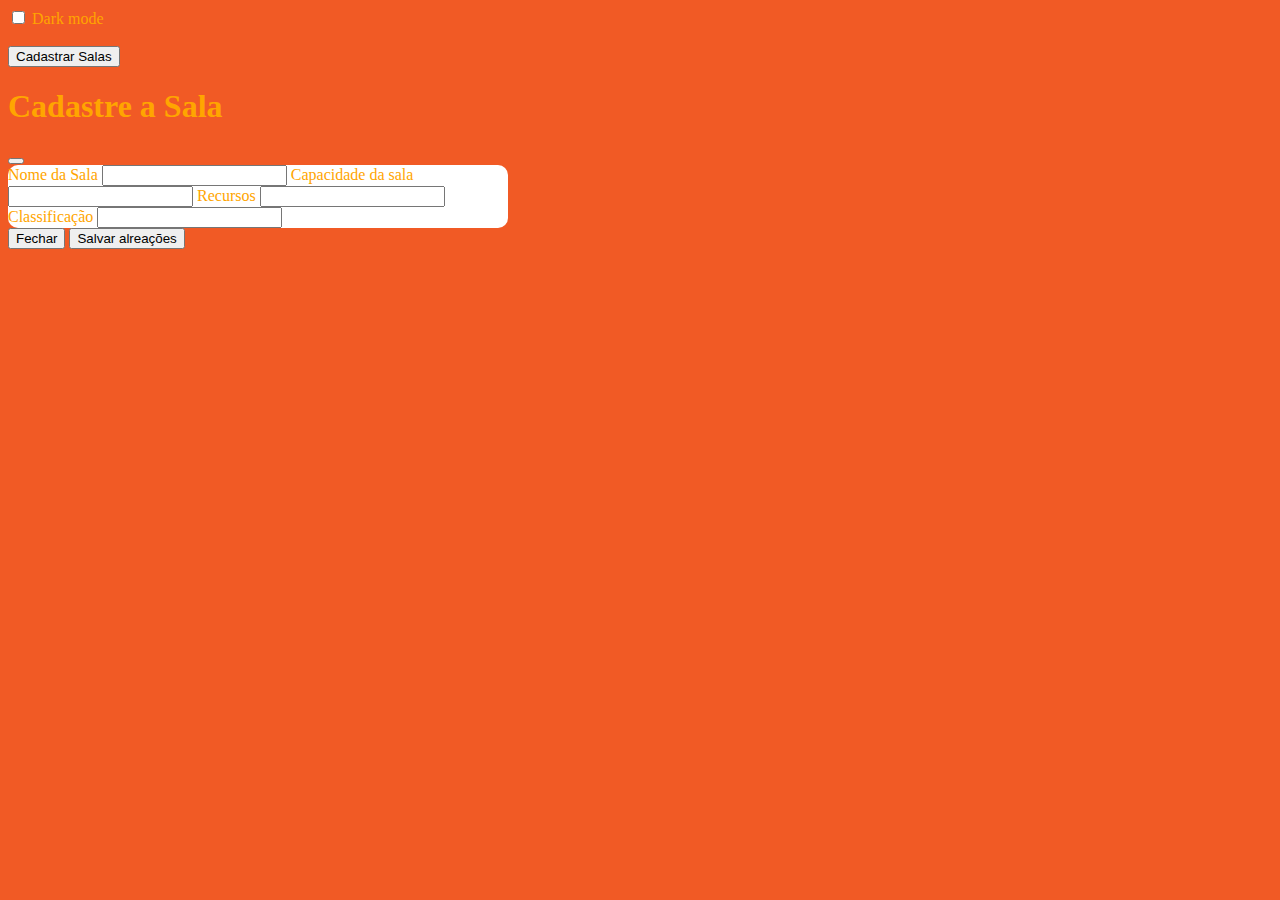
==== Cadastro Salas/index.html @ 45c8e560 "Modal ADD" ====
<!DOCTYPE html>
<html lang="en">
<head>
    <meta charset="UTF-8">
    <meta http-equiv="X-UA-Compatible" content="IE=edge">
    <meta name="viewport" content="width=device-width, initial-scale=1.0">
    <title>Cadastre</title>
    <link href="https://cdn.jsdelivr.net/npm/bootstrap@5.3.0-alpha3/dist/css/bootstrap.min.css" rel="stylesheet" integrity="sha384-KK94CHFLLe+nY2dmCWGMq91rCGa5gtU4mk92HdvYe+M/SXH301p5ILy+dN9+nJOZ" crossorigin="anonymous">
    <link rel="stylesheet" href="estilo.css">
</head>
<body  id="body" class="container">

    
      <input id="darkmode" onclick="ativarDarkmode()" type="checkbox" data-toggle="button">
      Dark mode
    <br>
    <br>
    <div class="row">

        <div class="">
            <!-- <img class="d-flex justify-content-end" src="diceres.png" alt=""> -->
        </div>
        <div class="column">
       
        </div>
    </div>

    <button  href="#cadastro" data-bs-toggle="modal" data-bs-target="#modalEditar" class="btn btn-primary btn-sm">Cadastrar Salas</button>
    <div class="modal fade" id="modalEditar" tabindex="-1" aria-labelledby="exampleModalLabel" aria-hidden="true">
        <div class="modal-dialog">
          <div class="modal-content">
            <div class="modal-header">
              <h1 class="modal-title fs-5 d-flex justify-content-center" id="form_titulo">Cadastre a Sala</h1>
              <button type="button" class="btn-close" data-bs-dismiss="modal" aria-label="Close"></button>
            </div>
            <div class="modal-body">
                <form action="" id="form_cadastro" class="p-4">
                    
                    <label class="form-label" for="nome">Nome da Sala</label>
                    <input class="form-control" id="input_nome" type="text" name="" id="imovel">
        
                    <label class="form-label" for="capacidade">Capacidade da sala</label>
                    <input class="form-control" id="input_capacidade" type="number" name="" id="gasto">
        
                    <label class="form-label" for="recursos">Recursos</label>
                    <input class="form-control" id="input_recursos" type="number" name="" id="lucro">
        
                    <label class="form-label" for="classificação">Classificação</label>
                    <input class="form-control" id="input_classificacao" type="number" name="" id="vagas">
               
                </form>
            </div>
            <div class="modal-footer">
              <button type="button" id="fechar_cadastro2" class="btn btn-secondary" data-bs-dismiss="modal">Fechar</button>
              <button type="button" id="form_cadastro2" class="btn btn-primary">Salvar alreações</button>
            </div>
          </div>
        </div>
      </div>

      <script src="https://cdn.jsdelivr.net/npm/bootstrap@5.3.0-alpha3/dist/js/bootstrap.bundle.min.js" integrity="sha384-ENjdO4Dr2bkBIFxQpeoTz1HIcje39Wm4jDKdf19U8gI4ddQ3GYNS7NTKfAdVQSZe" crossorigin="anonymous"></script>
    <script src="darkmode.js"></script>
</body>
</html>
---- Cadastro Salas/estilo.css ----
.container {
    width: 500px;
}

body {
    background-color: #F15A25;
    color: orange;
}

form{
    background-color: white;
    border-radius: 10px;
}
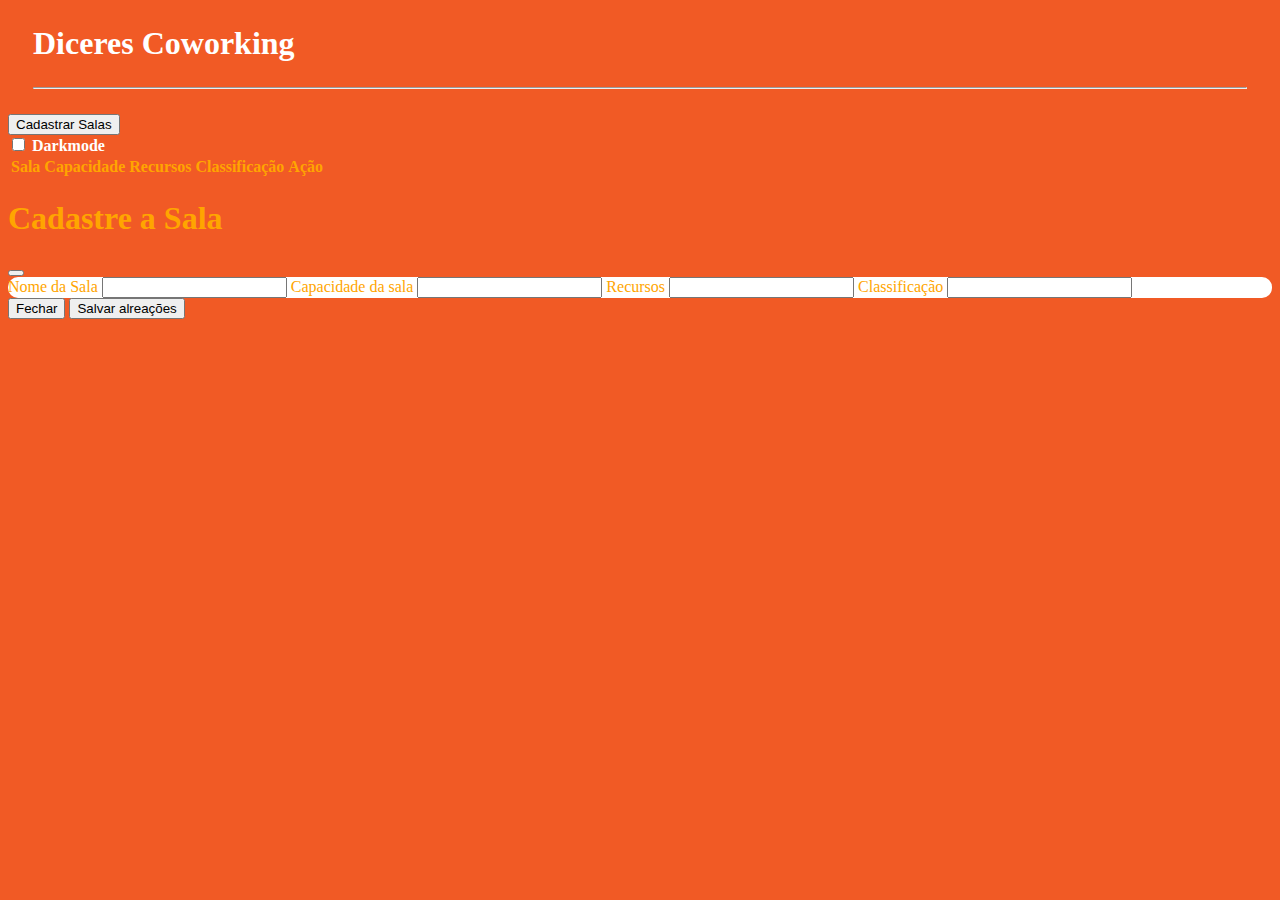
==== commit 1a82422e: "Tabela add" ====
--- a/Cadastro Salas/index.html
+++ b/Cadastro Salas/index.html
@@ -8,24 +8,42 @@
     <link href="https://cdn.jsdelivr.net/npm/bootstrap@5.3.0-alpha3/dist/css/bootstrap.min.css" rel="stylesheet" integrity="sha384-KK94CHFLLe+nY2dmCWGMq91rCGa5gtU4mk92HdvYe+M/SXH301p5ILy+dN9+nJOZ" crossorigin="anonymous">
     <link rel="stylesheet" href="estilo.css">
 </head>
-<body  id="body" class="container">
+
+<body>
+  <h1 id="header">Diceres Coworking</h1>
+  <hr id="hrheader">
+  <div id="body" class="m-5">
+  
+    
+      
+
 
     
+    <div class="d-flex justify-content-between">
+    <button  href="#cadastro" data-bs-toggle="modal" data-bs-target="#modalEditar" class="btn btn-light btn-sm">Cadastrar Salas</button>
+    <div>
       <input id="darkmode" onclick="ativarDarkmode()" type="checkbox" data-toggle="button">
-      Dark mode
-    <br>
-    <br>
-    <div class="row">
+      <b>Darkmode</b>
+    </div>
+    
+    
+    </div>
+    <div class="container">
+      <table class="table table-light table-striped ">
+        <thead>
+          <tr>
+            <th>Sala</th>
+            <th>Capacidade</th>
+            <th>Recursos</th>
+            <th>Classificação</th>
+            <th>Ação</th>
+          </tr>
+        </thead>
 
-        <div class="">
-            <!-- <img class="d-flex justify-content-end" src="diceres.png" alt=""> -->
-        </div>
-        <div class="column">
-       
-        </div>
+        <tbody id="tbody">
+        </tbody>
+      </table>
     </div>
-
-    <button  href="#cadastro" data-bs-toggle="modal" data-bs-target="#modalEditar" class="btn btn-primary btn-sm">Cadastrar Salas</button>
     <div class="modal fade" id="modalEditar" tabindex="-1" aria-labelledby="exampleModalLabel" aria-hidden="true">
         <div class="modal-dialog">
           <div class="modal-content">
@@ -52,13 +70,15 @@
             </div>
             <div class="modal-footer">
               <button type="button" id="fechar_cadastro2" class="btn btn-secondary" data-bs-dismiss="modal">Fechar</button>
-              <button type="button" id="form_cadastro2" class="btn btn-primary">Salvar alreações</button>
+              <button onclick="atualizarTabela()" type="button" id="form_cadastro2" class="btn btn-primary">Salvar alreações</button>
             </div>
           </div>
         </div>
       </div>
+    </div>
 
-      <script src="https://cdn.jsdelivr.net/npm/bootstrap@5.3.0-alpha3/dist/js/bootstrap.bundle.min.js" integrity="sha384-ENjdO4Dr2bkBIFxQpeoTz1HIcje39Wm4jDKdf19U8gI4ddQ3GYNS7NTKfAdVQSZe" crossorigin="anonymous"></script>
+    <script src="https://cdn.jsdelivr.net/npm/bootstrap@5.3.0-alpha3/dist/js/bootstrap.bundle.min.js" integrity="sha384-ENjdO4Dr2bkBIFxQpeoTz1HIcje39Wm4jDKdf19U8gI4ddQ3GYNS7NTKfAdVQSZe" crossorigin="anonymous"></script>
     <script src="darkmode.js"></script>
+    <script src="index.js"></script>
 </body>
 </html>--- a/Cadastro Salas/estilo.css
+++ b/Cadastro Salas/estilo.css
@@ -12,3 +12,16 @@
     border-radius: 10px;
 }
 
+#header {
+    color: white;
+    margin: 25px;
+}
+
+#hrheader {
+    color: black;
+    margin: 25px;
+}
+
+b {
+    color: white;
+}
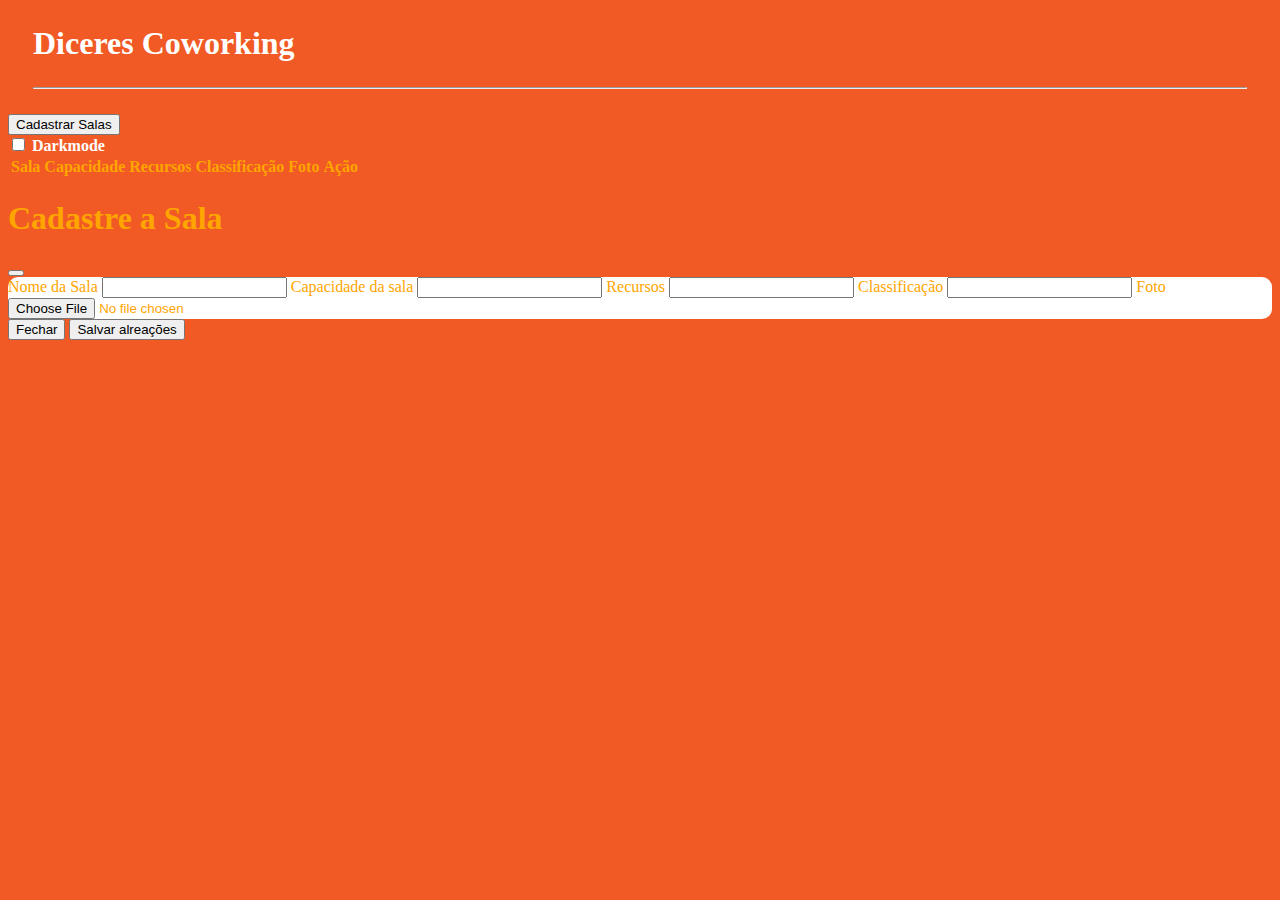
==== commit 5a142df6: "Mais recente" ====
--- a/Cadastro Salas/index.html
+++ b/Cadastro Salas/index.html
@@ -20,14 +20,19 @@
 
     
     <div class="d-flex justify-content-between">
-    <button  href="#cadastro" data-bs-toggle="modal" data-bs-target="#modalEditar" class="btn btn-light btn-sm">Cadastrar Salas</button>
+    <button  href="#cadastro" data-bs-toggle="modal" data-bs-target="#modalCadastrar" class="btn btn-light btn-sm">Cadastrar Salas</button>
+
+    
+
+    
     <div>
-      <input id="darkmode" onclick="ativarDarkmode()" type="checkbox" data-toggle="button">
-      <b>Darkmode</b>
+
+    <input id="darkmode" onclick="ativarDarkmode()" type="checkbox" data-toggle="button">
+    <b>Darkmode</b>
+
     </div>
-    
-    
     </div>
+
     <div class="container">
       <table class="table table-light table-striped ">
         <thead>
@@ -36,6 +41,7 @@
             <th>Capacidade</th>
             <th>Recursos</th>
             <th>Classificação</th>
+            <th>Foto</th>
             <th>Ação</th>
           </tr>
         </thead>
@@ -44,38 +50,46 @@
         </tbody>
       </table>
     </div>
-    <div class="modal fade" id="modalEditar" tabindex="-1" aria-labelledby="exampleModalLabel" aria-hidden="true">
-        <div class="modal-dialog">
-          <div class="modal-content">
-            <div class="modal-header">
-              <h1 class="modal-title fs-5 d-flex justify-content-center" id="form_titulo">Cadastre a Sala</h1>
-              <button type="button" class="btn-close" data-bs-dismiss="modal" aria-label="Close"></button>
-            </div>
-            <div class="modal-body">
-                <form action="" id="form_cadastro" class="p-4">
-                    
-                    <label class="form-label" for="nome">Nome da Sala</label>
-                    <input class="form-control" id="input_nome" type="text" name="" id="imovel">
-        
-                    <label class="form-label" for="capacidade">Capacidade da sala</label>
-                    <input class="form-control" id="input_capacidade" type="number" name="" id="gasto">
-        
-                    <label class="form-label" for="recursos">Recursos</label>
-                    <input class="form-control" id="input_recursos" type="number" name="" id="lucro">
-        
-                    <label class="form-label" for="classificação">Classificação</label>
-                    <input class="form-control" id="input_classificacao" type="number" name="" id="vagas">
-               
-                </form>
-            </div>
-            <div class="modal-footer">
-              <button type="button" id="fechar_cadastro2" class="btn btn-secondary" data-bs-dismiss="modal">Fechar</button>
-              <button onclick="atualizarTabela()" type="button" id="form_cadastro2" class="btn btn-primary">Salvar alreações</button>
-            </div>
+    
+    <div class="modal fade" id="modalCadastrar" tabindex="-1" aria-labelledby="exampleModalLabel" aria-hidden="true">
+      <div class="modal-dialog">
+        <div class="modal-content">
+          <div class="modal-header">
+            <h1 class="modal-title fs-5 d-flex justify-content-center" id="form_titulo">Cadastre a Sala</h1>
+            <button type="button" class="btn-close" data-bs-dismiss="modal" aria-label="Close"></button>
+          </div>
+          <div class="modal-body">
+              <form action="" id="form_cadastro" class="p-4">
+                  
+                  <label class="form-label" for="nome">Nome da Sala</label>
+                  <input class="form-control" id="input_nome" type="text" >
+      
+                  <label class="form-label" for="capacidade">Capacidade da sala</label>
+                  <input class="form-control" id="input_capacidade" type="number" >
+      
+                  <label class="form-label" for="recursos">Recursos</label>
+                  <input class="form-control" id="input_recursos" type="number" >
+      
+                  <label class="form-label" for="classificação">Classificação</label>
+                  <input class="form-control" id="input_classificacao" type="number" >
+
+                  
+                 <label class="form-label" for="foto">Foto</label>
+                  <input class="form-control" id="input_foto" type="file" name="foto" accept="image/*" width="20px">
+
+                  <div id="imagePreview"></div>
+                  
+              </form>
+          </div>
+          <div class="modal-footer">
+            <button type="button" id="fechar_cadastro2" class="btn btn-secondary" data-bs-dismiss="modal">Fechar</button>
+            <button onclick="atualizarTabela()" type="button" id="form_cadastro2" class="btn btn-primary">Salvar alreações</button>
           </div>
         </div>
       </div>
     </div>
+  </div>
+
 
     <script src="https://cdn.jsdelivr.net/npm/bootstrap@5.3.0-alpha3/dist/js/bootstrap.bundle.min.js" integrity="sha384-ENjdO4Dr2bkBIFxQpeoTz1HIcje39Wm4jDKdf19U8gI4ddQ3GYNS7NTKfAdVQSZe" crossorigin="anonymous"></script>
     <script src="darkmode.js"></script>
--- a/Cadastro Salas/estilo.css
+++ b/Cadastro Salas/estilo.css
@@ -1,5 +1,5 @@
 .container {
-    width: 500px;
+    width: 700px;
 }
 
 body {
@@ -25,3 +25,32 @@
 b {
     color: white;
 }
+
+.example-parent {
+    border: 2px solid #DFA612;
+    color: black;
+    display: flex;
+    font-family: sans-serif;
+    font-weight: bold;
+  }
+  
+  .example-origin {
+    flex-basis: 100%;
+    flex-grow: 1;
+    padding: 10px;
+  }
+  
+  .example-draggable {
+    background-color: #4AAE9B;
+    font-weight: normal;
+    margin-bottom: 10px;
+    margin-top: 10px;
+    padding: 10px;
+  }
+  
+  .example-dropzone {
+    background-color: #6DB65B;
+    flex-basis: 100%;
+    flex-grow: 1;
+    padding: 10px;
+  }
